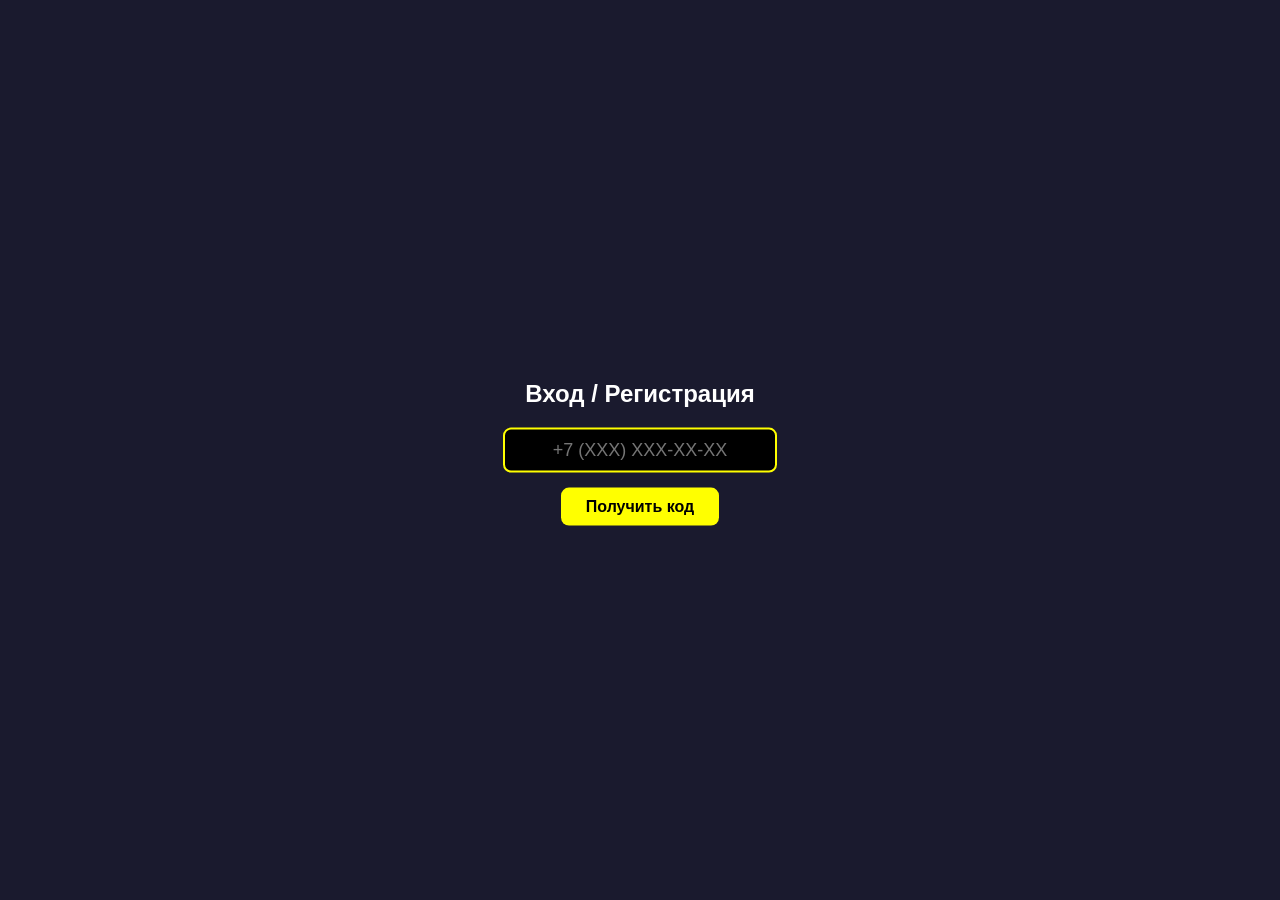
==== index.html @ 2be58a6d "Update index.html" ====
<!DOCTYPE html>
<html lang="ru">
<head>
    <meta name="yandex-verification" content="82a0c4111512f1b2" />
    <meta charset="UTF-8">
    <meta name="viewport" content="width=device-width, initial-scale=1.0">
    <title>напиши письмо</title>
    <link rel="icon" type="image/png" href="/icon.jpg">
    <link rel="stylesheet" href="style.css">
</head>
<body>
    <script>
        // Проверка авторизации
        const authPhone = localStorage.getItem('auth_phone');
        const authTime = localStorage.getItem('auth_time');
        const now = Date.now();
        
        // Если нет авторизации или прошло больше 24 часов — на вход
        if (!authPhone || !authTime || (now - parseInt(authTime)) > 86400000) {
            localStorage.removeItem('auth_phone');
            localStorage.removeItem('auth_time');
            window.location.href = 'login.html';
        }
    </script>
    <div class="first-box">
        <text>Здравствуйте! Напишите письмо, потом отправьте его.</text>
        <textarea id="idpost" placeholder="Что вас беспокоит?" class="my-post"></textarea>
        <div class="element"><input id="idnumber" type="tel" placeholder="+7 (XXX) XXX-XX-XX" maxlength="18" class="my-number"></div>
        <button id="idsendbutton" class="send-button">Передать привет</button>
        <div id="idstatus" class="element"></div>
    </div>

    <!-- Модальное окно -->
    <div class="overlay" id="confirmOverlay">
        <div class="modal">
            <p>Вы точно хотите отправить письмо?</p>
            <div class="modal-buttons">
                <button class="btn-yes" id="btnYes">Да</button>
                <button class="btn-no" id="btnNo">Нет</button>
            </div>
        </div>
    </div>
    //работает?
    <!-- Скрипты (порядок важен!) -->
    <script src="firebase-config.js"></script>
    <script src="phone-mask.js"></script>
    <script src="modal.js"></script>
    <script src="main.js"></script>
    <button onclick="localStorage.clear(); window.location.href='login.html';" 
        style="position: fixed; bottom: 10px; right: 10px; background: red; color: white; border: none; padding: 8px 15px; border-radius: 5px; cursor: pointer;">
        Выйти
    </button>
</body>
</html>
---- style.css ----
/* ===== ОСНОВНЫЕ СТИЛИ ===== */
body {
    background-image: url('/background.png');
    background-size: cover;
    background-position: center;
    background-repeat: no-repeat;
    background-attachment: fixed;
    margin: 0;
    height: 100vh;
    font-family: Arial, sans-serif;
}

.first-box {
    position: absolute;
    top: 5%;
    left: 25%;
    height: 75%;
    width: 50%;
    font-size: 20px;
    color: yellow;
    text-stroke: 3px black;
    font-family: Arial, sans-serif;
    font-weight: bold;
    text-shadow: 1px 1px 0px black;
}

.my-post {
    resize: none;
    height: 75%;
    width: 100%;
    background-color: black;
    color: white;
    font-size: 125%;
    font-family: Arial, sans-serif;
    font-weight: bold;
    border-radius: 7px;
    border-color: yellow;
    border-width: 4px;
    outline: 3px solid black;
}

.my-number {
    padding: 1% 1%;
    font-size: 20px;
    width: 200px;
    border: 2px solid yellow;
    border-radius: 7px;
    background-color: black;
    color: white;
    border-width: 3px;
    outline: 2px solid black;
}

.send-button {
    background-color: #F7FF00FF;
    border: 3px solid black;
    color: black;
    padding: 1% 1%;
    font-size: 20px;
    border-radius: 7px;
    cursor: pointer;
    box-shadow: 2px 5px 0 #5F5F5FFF;
    transition: all 0.1s ease;
    text-transform: uppercase;
    letter-spacing: 10%;
    font-weight: bold;
}

.send-button:active {
    transform: translateX(1px);
    transform: translateY(4px);
    box-shadow: 1px 1px 0 #000000FF;
}

.element {
    margin: 5px 0px 10px 0px;
}

#status {
    color: black;
    font-size: 14px;
    min-height: 20px;
}

/* Адаптация под телефоны */
@media (max-width: 600px) {
    .first-box {
        position: absolute;
        top: 5%;
        left: 5%;
        height: 80%;
        width: 90%;
    }
    .my-post {
        height: 50%;
    }
}

/* ===== МОДАЛЬНОЕ ОКНО ===== */
.overlay {
    position: fixed;
    top: 0;
    left: 0;
    width: 100%;
    height: 100%;
    background-color: rgba(0, 0, 0, 0.7);
    display: flex;
    justify-content: center;
    align-items: center;
    z-index: 1000;
    opacity: 0;
    visibility: hidden;
    transition: opacity 0.3s ease, visibility 0.3s ease;
}

.overlay.active {
    opacity: 1;
    visibility: visible;
}

.modal {
    background-color: black;
    border: 2px solid yellow;
    border-radius: 16px;
    padding: 30px 25px;
    text-align: center;
    max-width: 350px;
    width: 90%;
    box-shadow: 0 10px 40px rgba(0, 0, 0, 0.5);
    transform: scale(0.8);
    transition: transform 0.3s ease;
}

.overlay.active .modal {
    transform: scale(1);
}

.modal p {
    color: white;
    font-size: 18px;
    margin: 0 0 25px 0;
    line-height: 1.5;
}

.modal-buttons {
    display: flex;
    gap: 15px;
    justify-content: center;
}

.btn-yes {
    background-color: yellow;
    color: black;
    border: none;
    padding: 12px 30px;
    font-size: 16px;
    border-radius: 10px;
    cursor: pointer;
    font-weight: bold;
    transition: background-color 0.2s;
}

.btn-yes:hover {
    background-color: #F59D2AFF;
}

.btn-no {
    background-color: transparent;
    color: yellow;
    border: 2px solid yellow;
    padding: 12px 30px;
    font-size: 16px;
    border-radius: 10px;
    cursor: pointer;
    font-weight: bold;
    transition: background-color 0.2s, color 0.2s;
}

.btn-no:hover {
    background-color: #F59D2AFF;
    //color: #1a1a2e;
}
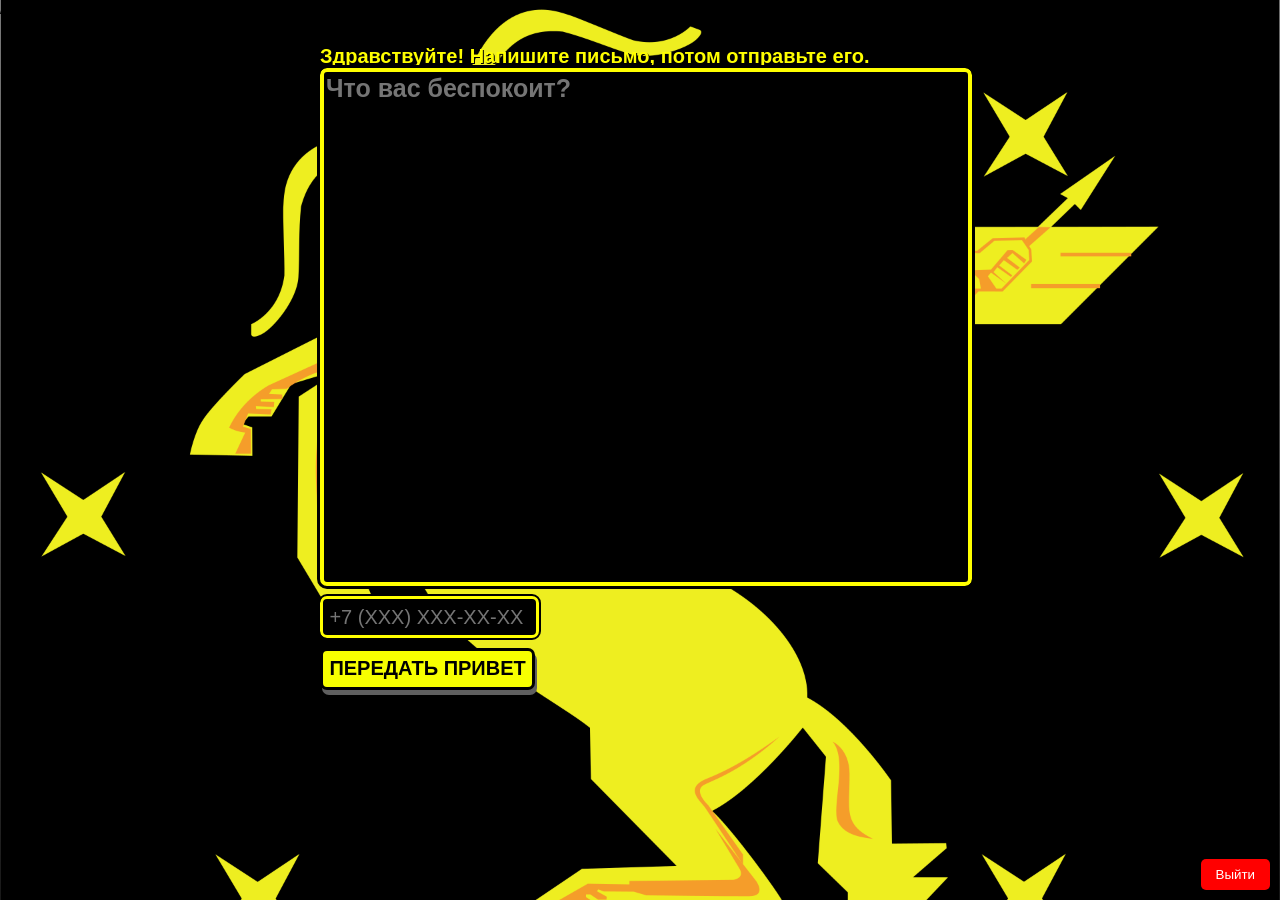
==== commit 8e2e950d: "Update index.html" ====
--- a/index.html
+++ b/index.html
@@ -9,6 +9,7 @@
     <link rel="stylesheet" href="style.css">
 </head>
 <body>
+    /*<script src="firebase-config.js"></script>
     <script>
         // Проверка авторизации
         const authPhone = localStorage.getItem('auth_phone');
@@ -20,7 +21,7 @@
             localStorage.removeItem('auth_phone');
             localStorage.removeItem('auth_time');
             window.location.href = 'login.html';
-        }
+        }*/
     </script>
     <div class="first-box">
         <text>Здравствуйте! Напишите письмо, потом отправьте его.</text>
@@ -42,7 +43,6 @@
     </div>
     //работает?
     <!-- Скрипты (порядок важен!) -->
-    <script src="firebase-config.js"></script>
     <script src="phone-mask.js"></script>
     <script src="modal.js"></script>
     <script src="main.js"></script>
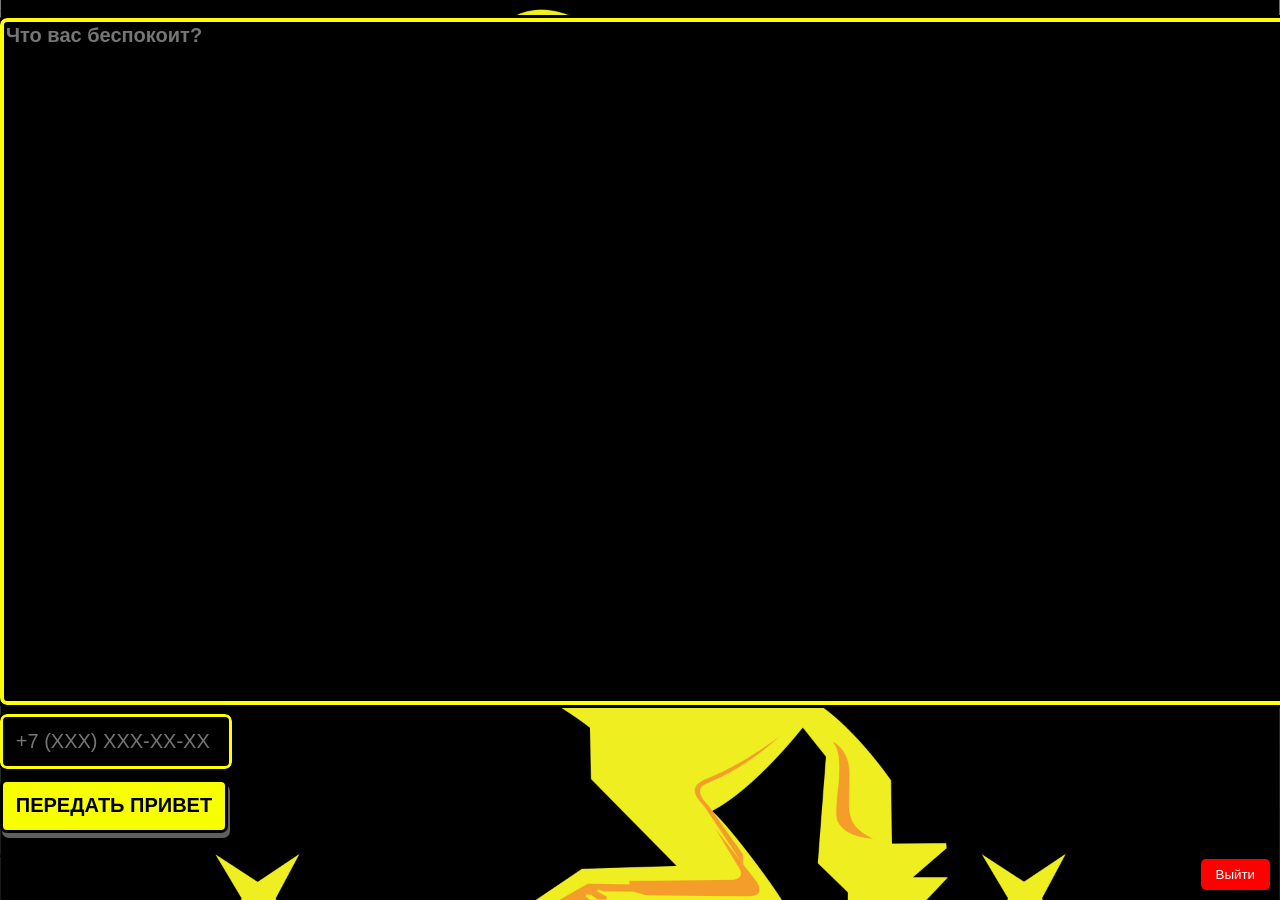
==== commit f4cae9e5: "Update index.html" ====
--- a/index.html
+++ b/index.html
@@ -9,21 +9,10 @@
     <link rel="stylesheet" href="style.css">
 </head>
 <body>
-    /*<script src="firebase-config.js"></script>
-    <script>
-        // Проверка авторизации
-        const authPhone = localStorage.getItem('auth_phone');
-        const authTime = localStorage.getItem('auth_time');
-        const now = Date.now();
-        
-        // Если нет авторизации или прошло больше 24 часов — на вход
-        if (!authPhone || !authTime || (now - parseInt(authTime)) > 86400000) {
-            localStorage.removeItem('auth_phone');
-            localStorage.removeItem('auth_time');
-            window.location.href = 'login.html';
-        }*/
+    <script src="firebase-config.js"></script>
+    
     </script>
-    <div class="first-box">
+    
         <text>Здравствуйте! Напишите письмо, потом отправьте его.</text>
         <textarea id="idpost" placeholder="Что вас беспокоит?" class="my-post"></textarea>
         <div class="element"><input id="idnumber" type="tel" placeholder="+7 (XXX) XXX-XX-XX" maxlength="18" class="my-number"></div>
@@ -43,6 +32,7 @@
     </div>
     //работает?
     <!-- Скрипты (порядок важен!) -->
+    <div class="first-box">
     <script src="phone-mask.js"></script>
     <script src="modal.js"></script>
     <script src="main.js"></script>
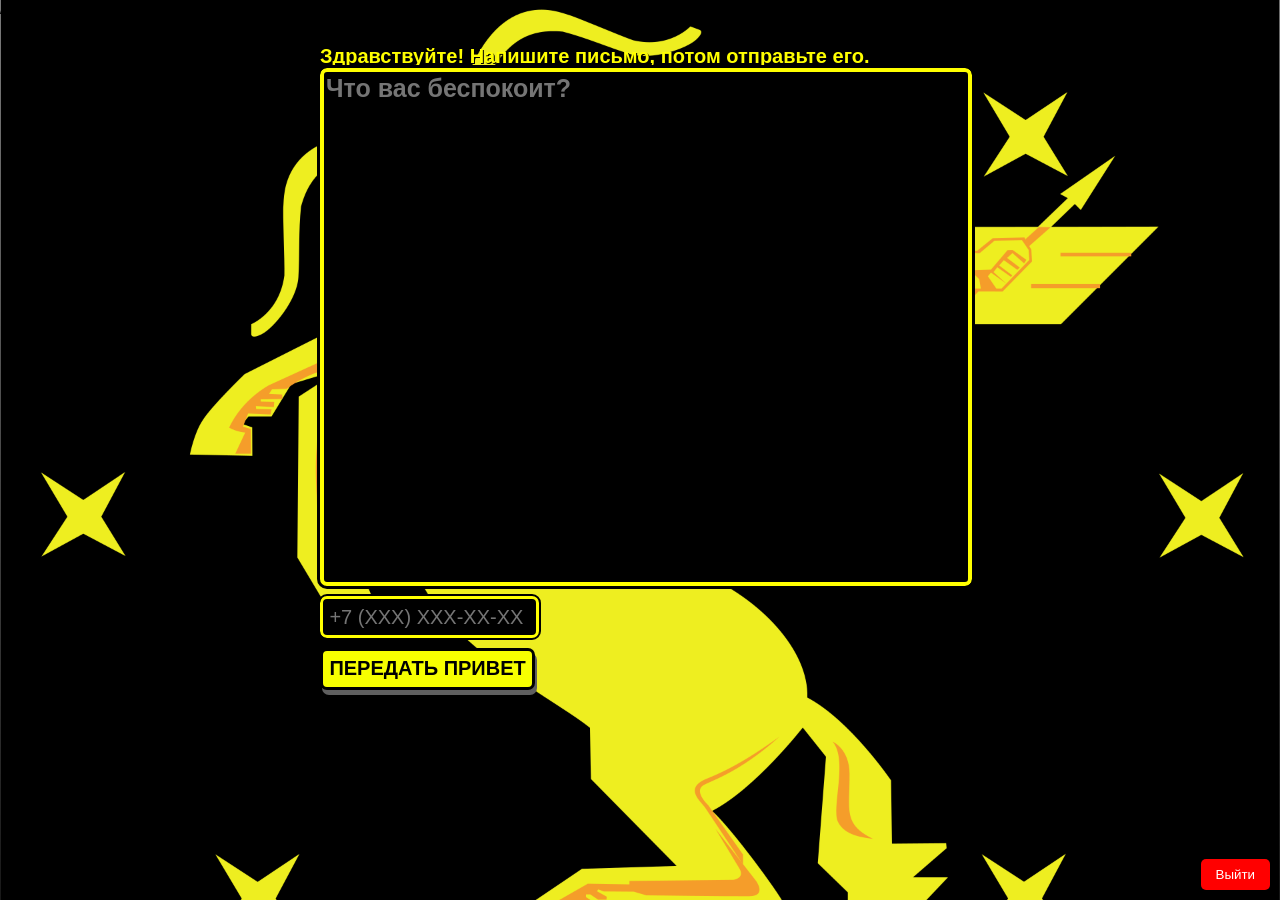
==== commit accd16d8: "Update index.html" ====
--- a/index.html
+++ b/index.html
@@ -9,10 +9,8 @@
     <link rel="stylesheet" href="style.css">
 </head>
 <body>
-    <script src="firebase-config.js"></script>
     
-    </script>
-    
+    <div class="first-box">
         <text>Здравствуйте! Напишите письмо, потом отправьте его.</text>
         <textarea id="idpost" placeholder="Что вас беспокоит?" class="my-post"></textarea>
         <div class="element"><input id="idnumber" type="tel" placeholder="+7 (XXX) XXX-XX-XX" maxlength="18" class="my-number"></div>
@@ -32,7 +30,7 @@
     </div>
     //работает?
     <!-- Скрипты (порядок важен!) -->
-    <div class="first-box">
+    <script src="firebase-config.js"></script>
     <script src="phone-mask.js"></script>
     <script src="modal.js"></script>
     <script src="main.js"></script>
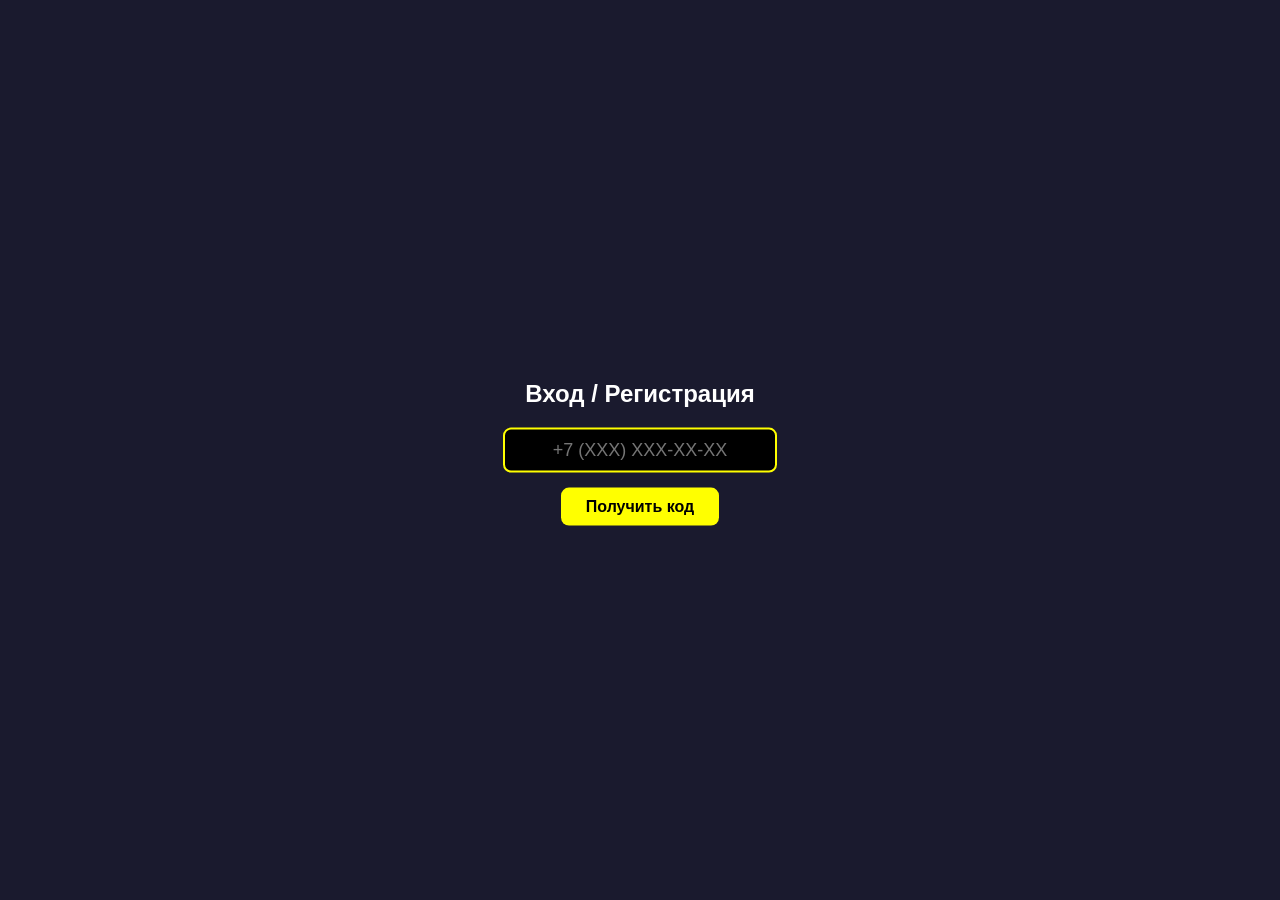
==== commit 7db5948b: "Update index.html" ====
--- a/index.html
+++ b/index.html
@@ -9,7 +9,19 @@
     <link rel="stylesheet" href="style.css">
 </head>
 <body>
-    
+    <script>
+        // Проверка авторизации
+        const authPhone = localStorage.getItem('auth_phone');
+        const authTime = localStorage.getItem('auth_time');
+        const now = Date.now();
+        
+        // Если нет авторизации или прошло больше 24 часов — на вход
+        if (!authPhone || !authTime || (now - parseInt(authTime)) > 86400000) {
+            localStorage.removeItem('auth_phone');
+            localStorage.removeItem('auth_time');
+            window.location.href = 'login.html';
+        }
+    </script>
     <div class="first-box">
         <text>Здравствуйте! Напишите письмо, потом отправьте его.</text>
         <textarea id="idpost" placeholder="Что вас беспокоит?" class="my-post"></textarea>
